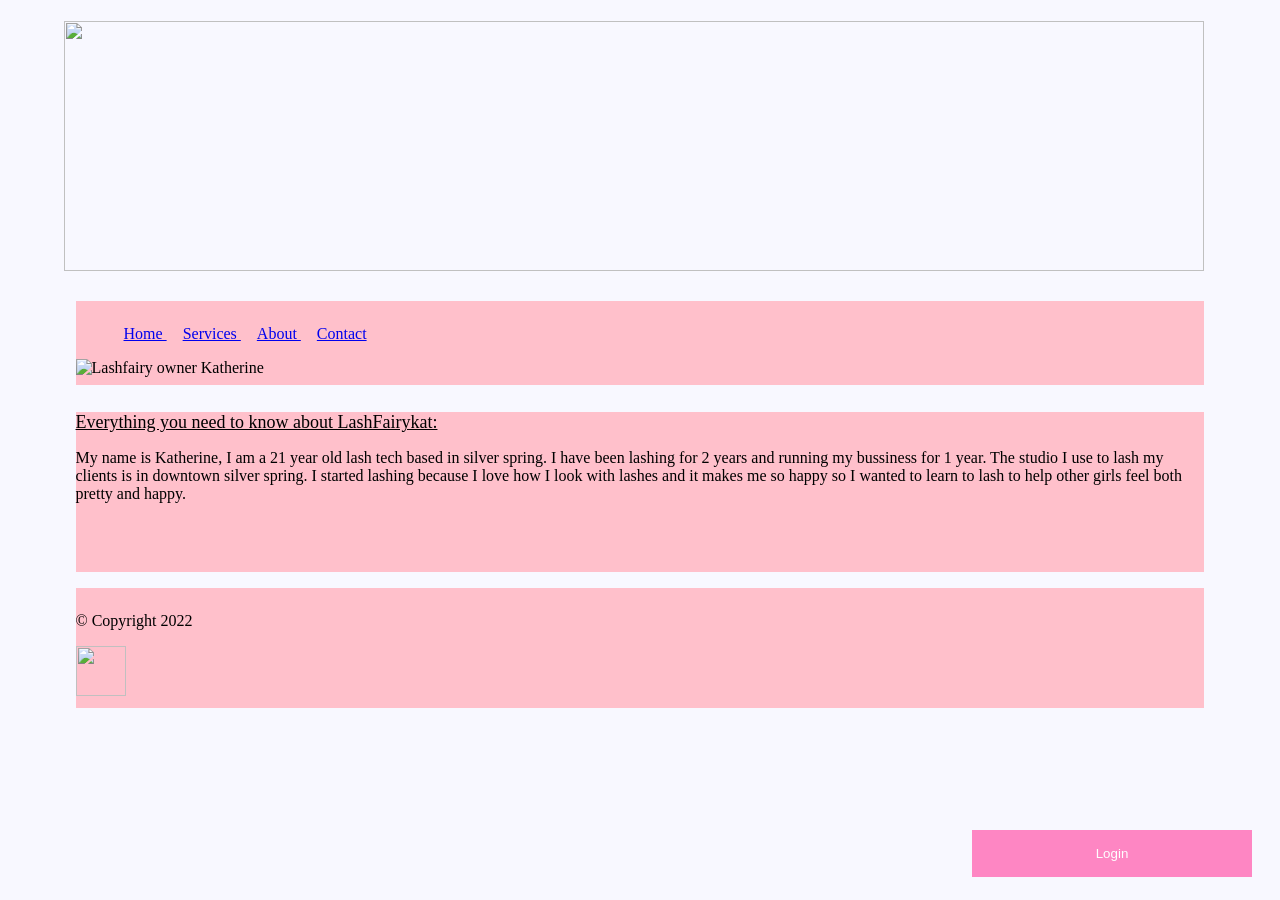
==== About.html @ 4ecac26a "Add files via upload" ====
<!DOCTYPE html>
<html>
    <head>

        <script>   
            function openForm() {
      document.getElementById("myForm").style.display = "block";
    }
    
    function closeForm() {
      document.getElementById("myForm").style.display = "none";
    }
            
            </script>
    
           <!-- A button to open the popup form -->
    <button class="open-button" onclick="openForm()">Login</button>
    
    <!-- The form -->
    <div class="form-popup" id="myForm">
      <form action="Contact.html" class="form-container">
        <h1>Login</h1>
    
        <label for="email"><b>Email</b></label>
        <input type="text" placeholder="Enter Email" name="email" required>
    
        <label for="psw"><b>Password</b></label>
        <input type="password" placeholder="Enter Password" name="psw" required>
    
        <button type="submit" class="btn">Login</button>
        <button type="button" class="btn cancel" onclick="closeForm()">Close</button>
      </form>
    </div>


       
        <title>Lash FairyKat </title>
        <link href="Fairy_websiteone.css" type="text/css" rel="stylesheet"/>
        
    </head>
    <body>
        <div id = "header2">
            
            <h1> <img src="fairy_photos_one/logo_one.jpg" width="1140" height="250"> </h1>
           
            <div id="nav2">

    <ul>
        <li> <a href="Fairy_website.html">Home </a> </li>
        <li> <a href="Services.html">Services </a> </li>
        <li> <a href="About.html">About </a> </li>
        <li> <a href="Contact.html">Contact </a> </li>
        
    </ul>
    <img  src="fairy_photos_one/Kat.jpg" height="160" width="150" alt="Lashfairy owner Katherine">
            </div>
        </div>
        
        <div id="content2">
            <div id="message2">
                
                <p> <font size="4"> <u>Everything you need to know about LashFairykat: </u> </p> </font>
                <p> My name is Katherine, I am a 21 year old lash tech based in silver spring.
                    I have been lashing for 2 years and running my bussiness for 1 year.
                    The studio I use to lash my clients is in downtown silver spring.
                    I started lashing because I love how I look with lashes and it makes me so happy so 
                    I wanted to learn to lash to help other girls feel both pretty and happy. 
                </p>
               
            </div>

           
            
        <div id="footer2">
            <p>&copy; Copyright 2022</p>
            <a href="https://instagram.com/lashfairykat?igshid=YmMyMTA2M2Y="> <img src="fairy_photos_one/Ig.jpg" height="50" width="50"> </a>
        </div>
    </body>
</html>
---- Fairy_websiteone.css ----
body {
            width: 90%;
            margin: 0 auto;
            background-color: pink
            ;
        }
        

        #content {overflow: auto;}
        #nav, #message, #footer {
            margin: 1%;
        }

        .column1, .column2, .column3 {
            width: 31.3%;
            float: left;
            margin: 1%;
        }

        .column3 {margin-right: 0%;}

       li {
        display: inline;
        padding: 0.5em;
       }

       #nav, #footer {
        background-color: pink;
        padding: 0.5em 0;
       }

       #message, .article {
        height: 10em;
        margin-bottom: 1em;
        background-color: pink;
       }

      /* <!-- end of home page css */
    
       
       
       body {
        width: 90%;
        margin: 0 auto;
        background-color: pink ;
    }
    

    #content1 {overflow: auto;}
    #nav1, #message1, #footer1 {
        margin: 1%;
    }

    .column4, .column5, .column6 {
        width: 31.3%;
        float: left;
        margin: 1%;
    }

    .column6 {margin-right: 0%;}

   li {
    display: inline;
    padding: 0.5em;
   }

   #nav1, #footer1 {
    background-color: pink;
    padding: 0.5em 0;
   }

   #message1, .article1 {
    height: 10em;
    margin-bottom: 1em;
    background-color: pink;
   }

   /* <!-- end of service page css */

   body {
    width: 90%;
    margin: 0 auto;
    background-color: #f8f8ff ;
}


#content2 {overflow: auto;}
#nav2, #message2, #footer2 {
    margin: 1%;
}

.column7, .column8, .column9 {
    width: 31.3%;
    float: left;
    margin: 1%;
}

.column9 {margin-right: 0%;}

li {
display: inline;
padding: 0.5em;
}

#nav2, #footer2 {
background-color: pink;
padding: 0.5em 0;
}

#message2, .article2 {
height: 10em;
margin-bottom: 1em;
background-color: pink;
}
/* end of about page */

body {
    width: 90%;
    margin: 0 auto;
    background-color: #f8f8ff ;
}


#content3 {overflow: auto;}
#nav3, #message3, #footer3 {
    margin: 1%;
}

.column10, .column11, .column12 {
    width: 31.3%;
    float: left;
    margin: 1%;
    height: 15em;
}

.column12 {margin-right: 0%;}

li {
display: inline;
padding: 0.5em;
}

#nav3, #footer3 {
background-color: pink;
padding: 0.5em 0;
}

#message3, .article3 {
height: 17em;
margin-bottom: 1em;
background-color: pink;
}



/* Button used to open the contact form - fixed at the bottom of the page */
.open-button {
  background-color: #ff69b4;
  color: white;
  padding: 16px 20px;
  border: none;
  cursor: pointer;
  opacity: 0.8;
  position: fixed;
  bottom: 23px;
  right: 28px;
  width: 280px;
}

/* The popup form - hidden by default */
.form-popup {
  display: none;
  position: fixed;
  bottom: 0;
  right: 15px;
  border: 3px solid #f1f1f1;
  z-index: 9;
}

/* Add styles to the form container */
.form-container {
  max-width: 300px;
  padding: 10px;
  background-color: white;
}

/* Full-width input fields */
.form-container input[type=text], .form-container input[type=password] {
  width: 100%;
  padding: 15px;
  margin: 5px 0 22px 0;
  border: none;
  background: #f1f1f1;
}

/* When the inputs get focus, do something */
.form-container input[type=text]:focus, .form-container input[type=password]:focus {
  background-color: #ddd;
  outline: none;
}

/* Set a style for the submit/login button */
.form-container .btn {
  background-color: #04AA6D;
  color: white;
  padding: 16px 20px;
  border: none;
  cursor: pointer;
  width: 100%;
  margin-bottom:10px;
  opacity: 0.8;
}

/* Add a red background color to the cancel button */
.form-container .cancel {
  background-color: pink;
}

/* Add some hover effects to buttons */
.form-container .btn:hover, .open-button:hover {
  opacity: 1;
}
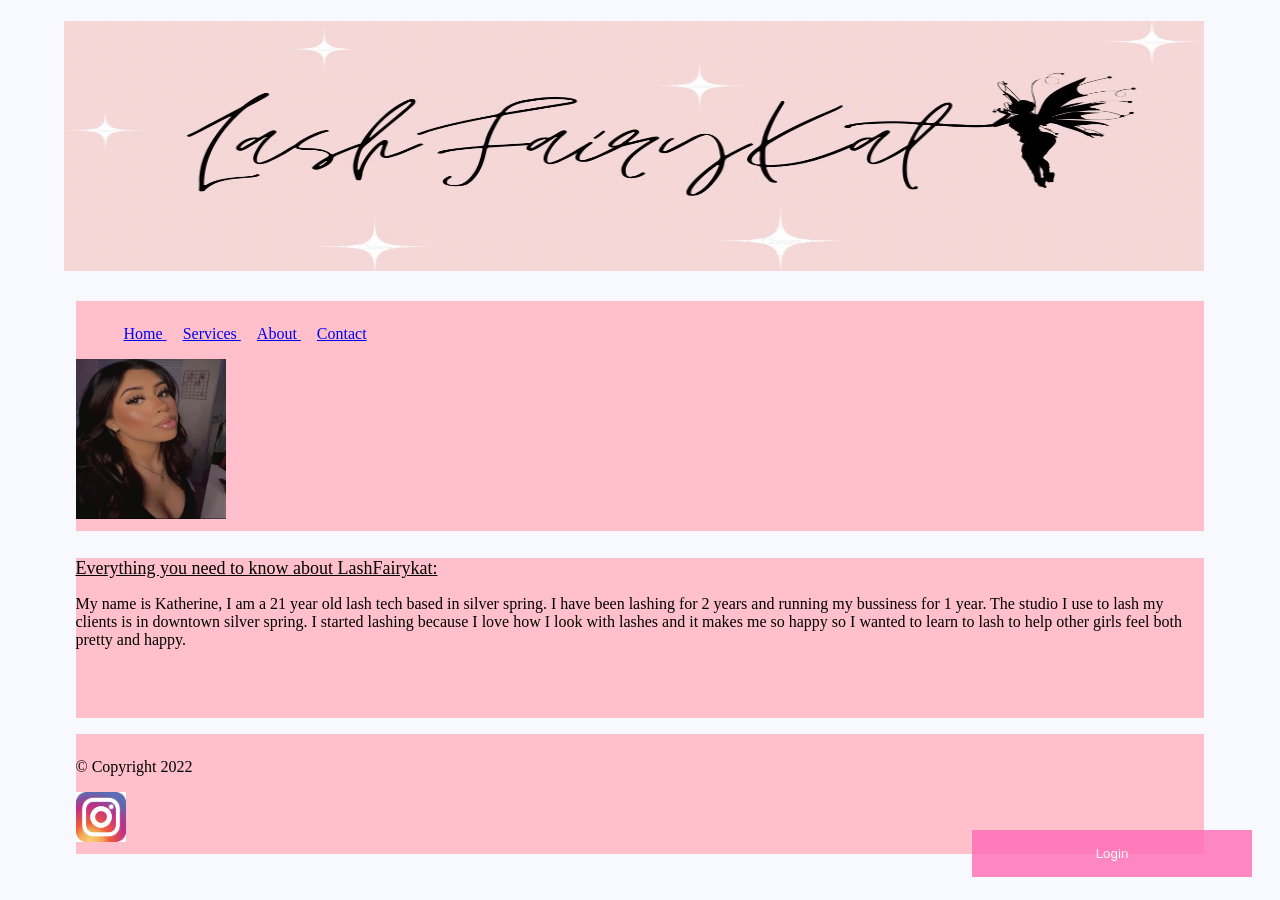
==== commit e2ec70de: "Fix image paths in About.html Updated image paths in the About.html file to use relative paths." ====
--- a/About.html
+++ b/About.html
@@ -41,7 +41,7 @@
     <body>
         <div id = "header2">
             
-            <h1> <img src="fairy_photos_one/logo_one.jpg" width="1140" height="250"> </h1>
+            <h1> <img src="logo_one.jpg" width="1140" height="250"> </h1>
            
             <div id="nav2">
 
@@ -52,7 +52,7 @@
         <li> <a href="Contact.html">Contact </a> </li>
         
     </ul>
-    <img  src="fairy_photos_one/Kat.jpg" height="160" width="150" alt="Lashfairy owner Katherine">
+    <img  src="Kat.jpg" height="160" width="150" alt="Lashfairy owner Katherine">
             </div>
         </div>
         
@@ -73,7 +73,7 @@
             
         <div id="footer2">
             <p>&copy; Copyright 2022</p>
-            <a href="https://instagram.com/lashfairykat?igshid=YmMyMTA2M2Y="> <img src="fairy_photos_one/Ig.jpg" height="50" width="50"> </a>
+            <a href="https://instagram.com/lashfairykat?igshid=YmMyMTA2M2Y="> <img src="Ig.jpg" height="50" width="50"> </a>
         </div>
     </body>
-</html>+</html>
